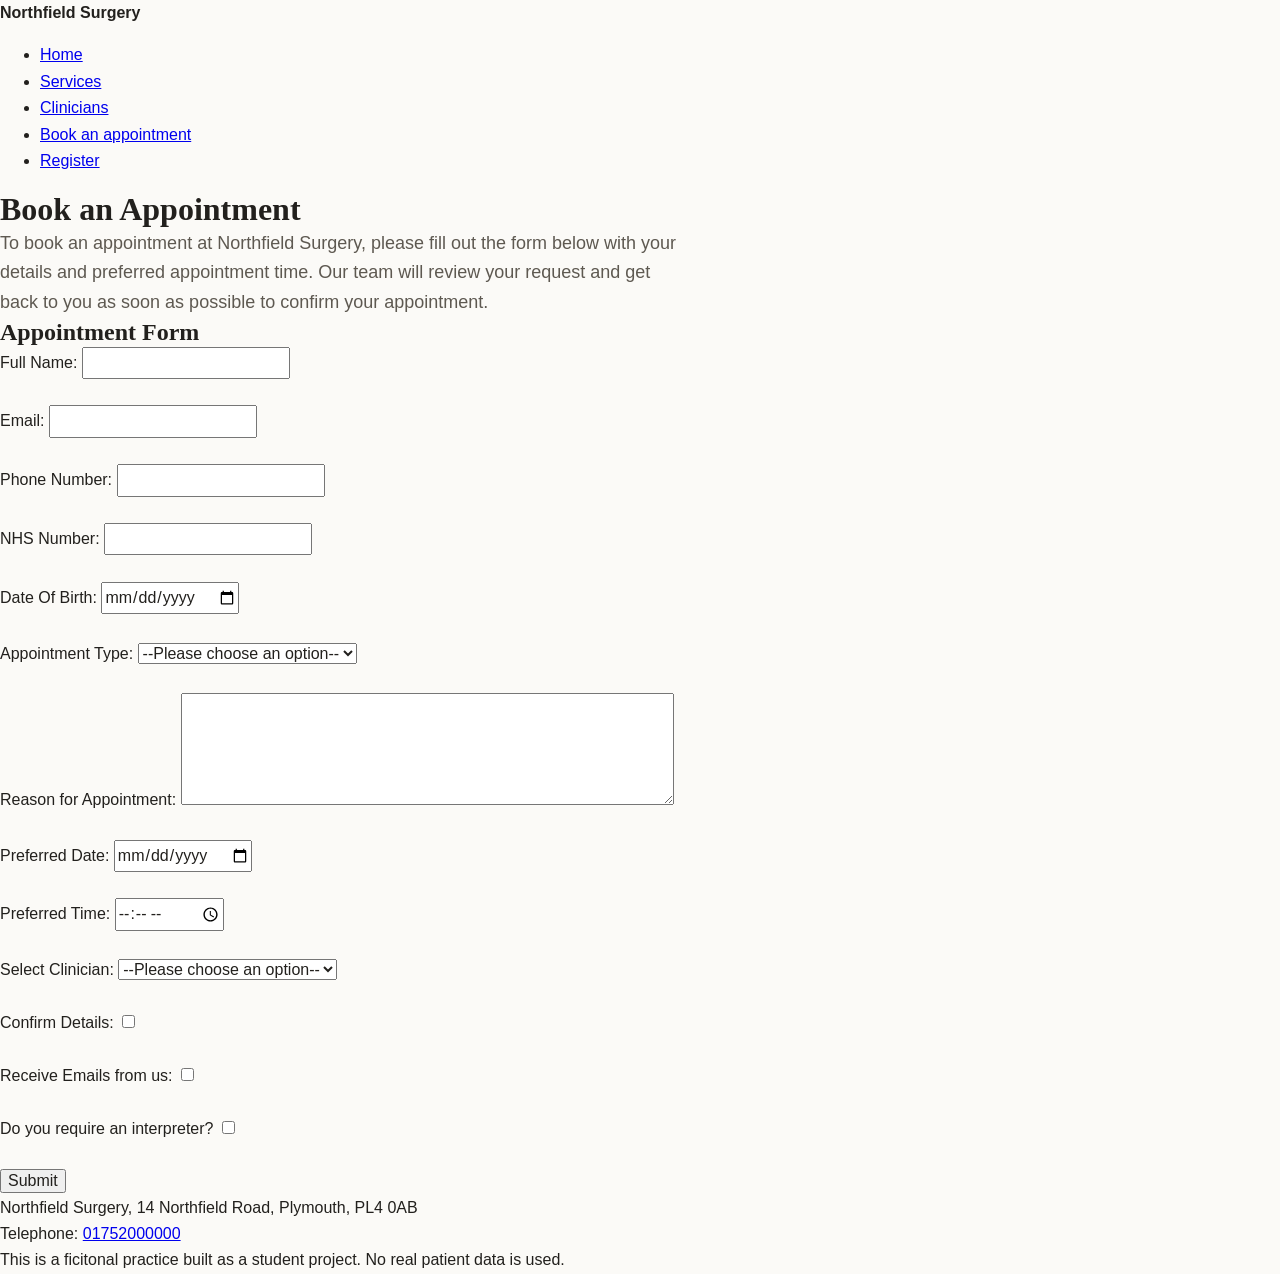
==== book.html @ 288dcb5a "CSS Task 4" ====
<!DOCTYPE html>
<html lang="en">
<head>
    <meta charset="UTF-8">
    <meta name="viewport" content="width=device-width, initial-scale=1.0">
    <title>Northfield Surgery | Book an appointment online</title>
    <link rel="stylesheet"
      href="assets/css/style.css">

</head>
<body>
    <header>
        <p><strong>Northfield Surgery</strong></p>

        <nav>
            <ul>
                <li><a href="index.html">Home</a></li>
                <li><a href="services.html">Services</a></li>
                <li><a href="clinicians.html">Clinicians</a></li>
                <li><a href="book.html">Book an appointment</a></li>
                <li><a href="register.html">Register</a></li>
            </ul>
        </nav>
    </header>

    <main>

        <h1>Book an Appointment</h1>
        <p class="lead">To book an appointment at Northfield Surgery, please fill out the form below with your details and preferred appointment time. Our team will review your request and get back to you as soon as possible to confirm your appointment.</p>
        <section>
            <h2>Appointment Form</h2>
            <form action="submit_appointment.php" method="post">
                <label for="name">Full Name:</label>
                <input type="text" id="name" name="name" required><br><br>

                <label for="email">Email:</label>
                <input type="email" id="email" name="email" required><br><br>

                <label for="phone">Phone Number:</label>
                <input type="tel" id="phone" name="phone" required><br><br>

                <label for="NHS">NHS Number:</label>
                <input type="text" id="NHS" name="NHS" required pattern="[0-9]{10}"><br><br>

                <label for="dob">Date Of Birth:</label>
                <input type="date" id="dob" name="dob" required><br><br>

                <Label for="apptype">Appointment Type:</label>
                <select id="apptype" name="apptype" required>
                    <option value="">--Please choose an option--</option>
                    <option value="general">General Consultation</option>
                    <option value="specialist">Specialist Consultation</option>
                    <option value="screening">Health Screening</option>
                    <option value="vaccination">Vaccination</option>
                </select><br><br>

                <label for="reason">Reason for Appointment:</label>
                <textarea id="reason" name="reason" rows="4" cols="50" required></textarea><br><br>

                <label for="date">Preferred Date:</label>
                <input type="date" id="date" name="date" required min="10/2/2026" max="10/2/2027"><br><br>

                <label for="time">Preferred Time:</label>
                <input type="time" id="time" name="time" required><br><br>

                <label for="clinician">Select Clinician:</label>
                <select id="clinician" name="clinician" required>
                    <option value="">--Please choose an option--</option>
                    <option value="dave_martinez">Dave Martinez</option>
                    <option value="lucy_kushinada">Lucy Kushinada</option>
                    <option value="rebecca">Rebecca</option>
                    <option value="katsuo_tanaka">Katsuo Tanaka</option>
                </select><br><br>

                <label for="confirmDetail">Confirm Details:</label>
                <input type="checkbox" id="confirmDetail" name="confirmDetail" required><br><br>

                <label for="contact">Receive Emails from us:</label>
                <input type="checkbox" id="contact" name="contact"><br><br>

                <label for="interpreterReq">Do you require an interpreter?</label>
                <input type="checkbox" id="interpreterReq" name="interpreterReq"><br><br>

                <input type="submit" value="Submit">
            </form>
        </section>
    </main>
    
    <footer>
        <p>Northfield Surgery, 14 Northfield Road, Plymouth, PL4 0AB</p>
        <p>Telephone: <a href="tel:01752000000">01752000000</a></p>
        <p>This is a ficitonal practice built as a student project. No real patient data is used.</p>
    </footer>

    
</body>
</html>
---- assets/css/style.css ----
:root {
  /* Colour */
  --brand:        #14504f;
  --brand-dark:   #0d3837;
  --brand-light:  #e7f0ef;
  --accent:       #b0543c;
  --accent-dark:  #8f4330;
 
  --paper:        #fbfaf7;
  --surface:      #ffffff;
  --surface-sunk: #f4f2ed;
  --line:         #ddd8ce;
 
  --ink:          #22201d;
  --ink-soft:     #5e5951;
  --ink-faint:    #8b857b;
 
  /* Type */
  --font-head: "Source Serif 4", Georgia, serif;
  --font-body: Inter, -apple-system, "Segoe UI", Roboto, Arial, sans-serif;
 
  /* A modular scale, ratio 1.25 */
  --text-sm:   0.875rem;
  --text-base: 1rem;
  --text-lg:   1.125rem;
  --text-xl:   1.375rem;
  --text-2xl:  1.75rem;
  --text-3xl:  2.25rem;
  --text-4xl:  3rem;
 
  /* Space - an 8px base */
  --space-1: 0.5rem;
  --space-2: 1rem;
  --space-3: 1.5rem;
  --space-4: 2rem;
  --space-5: 3rem;
  --space-6: 4.5rem;
 
  --radius: 8px;
  --container: 1140px;
}
*,
*::before,
*::after {
  box-sizing: border-box;
}
 
body, h1, h2, h3, h4, p, figure, blockquote, dl, dd {
  margin: 0;
}
 
html {
  scroll-padding-top: 5.5rem;
}
 
body {
  background-color: var(--paper);
  color: var(--ink);
  font-family: var(--font-body);
  font-size: var(--text-base);
  line-height: 1.65;
  min-height: 100vh;
}
 
img, picture, svg {
  max-width: 100%;
  display: block;
  height: auto;
}
 
input, button, textarea, select {
  font: inherit;
  color: inherit;
}
 
:focus-visible {
  outline: 3px solid var(--accent);
  outline-offset: 2px;
}
.visually-hidden {
  position: absolute !important;
  width: 1px;
  height: 1px;
  padding: 0;
  margin: -1px;
  overflow: hidden;
  clip: rect(0, 0, 0, 0);
  white-space: nowrap;
  border: 0;
}


h1,h2,h3,h4 {
  font-family: var(--font-head);
  line-height: 1.2;
}
p {
      max-width: 68ch;
}
link {
  color: var(--brand);
  text-underline-offset: 3px;
}
.lead {
      font-size: var(--text-lg);
      color: var(--ink-soft);
}
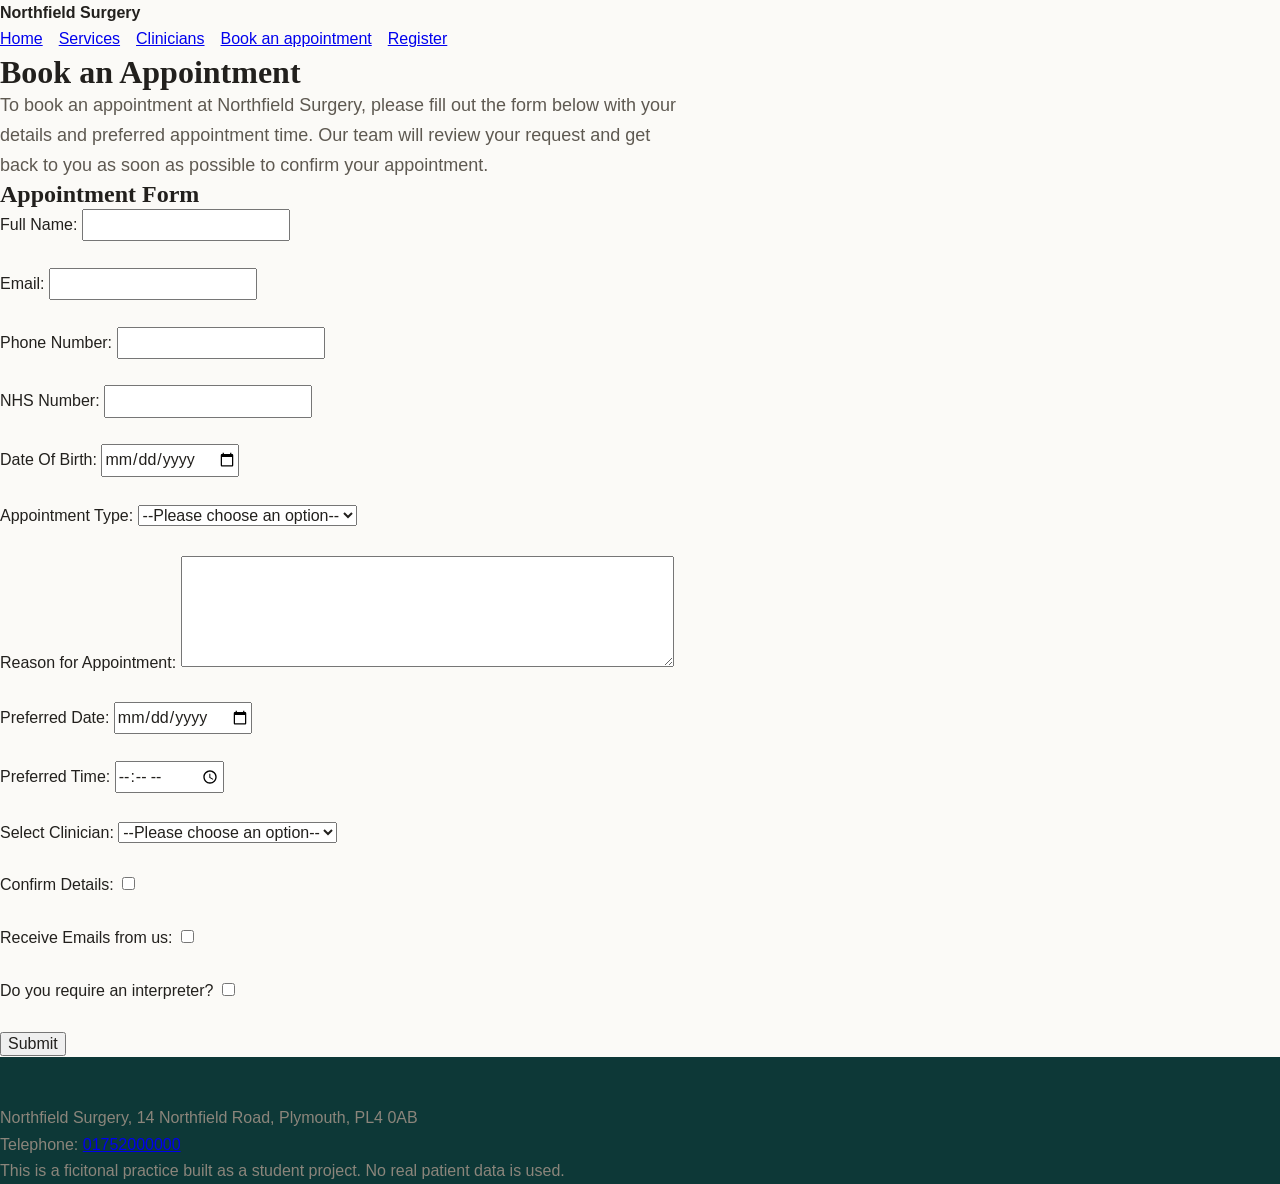
==== commit 215f3d81: "Add app.js with surgery constants and opening status logic (currently not used anywhere though)" ====
--- a/book.html
+++ b/book.html
@@ -6,7 +6,7 @@
     <title>Northfield Surgery | Book an appointment online</title>
     <link rel="stylesheet"
       href="assets/css/style.css">
-
+    <script src="assets/js/app.js" defer></script>
 </head>
 <body>
     <header>
@@ -58,10 +58,10 @@
                 <textarea id="reason" name="reason" rows="4" cols="50" required></textarea><br><br>
 
                 <label for="date">Preferred Date:</label>
-                <input type="date" id="date" name="date" required min="10/2/2026" max="10/2/2027"><br><br>
+                <input class='slot'type="date" id="date" name="date" required min="10/2/2026" max="10/2/2027"><br><br>
 
                 <label for="time">Preferred Time:</label>
-                <input type="time" id="time" name="time" required><br><br>
+                <input class='slot' type="time" id="time" name="time" required><br><br>
 
                 <label for="clinician">Select Clinician:</label>
                 <select id="clinician" name="clinician" required>
--- a/assets/css/style.css
+++ b/assets/css/style.css
@@ -1,107 +1,274 @@
 :root {
   /* Colour */
-  --brand:        #14504f;
-  --brand-dark:   #0d3837;
-  --brand-light:  #e7f0ef;
-  --accent:       #b0543c;
-  --accent-dark:  #8f4330;
- 
-  --paper:        #fbfaf7;
-  --surface:      #ffffff;
-  --surface-sunk: #f4f2ed;
-  --line:         #ddd8ce;
- 
-  --ink:          #22201d;
-  --ink-soft:     #5e5951;
-  --ink-faint:    #8b857b;
- 
+--brand:        #14504f;
+--brand-dark:   #0d3837;
+--brand-light:  #e7f0ef;
+--accent:       #b0543c;
+--accent-dark:  #8f4330;
+
+--paper:        #fbfaf7;
+--surface:      #ffffff;
+--surface-sunk: #f4f2ed;
+--line:         #ddd8ce;
+
+--ink:          #22201d;
+--ink-soft:     #5e5951;
+--ink-faint:    #8b857b;
+
   /* Type */
-  --font-head: "Source Serif 4", Georgia, serif;
-  --font-body: Inter, -apple-system, "Segoe UI", Roboto, Arial, sans-serif;
- 
-  /* A modular scale, ratio 1.25 */
-  --text-sm:   0.875rem;
-  --text-base: 1rem;
-  --text-lg:   1.125rem;
-  --text-xl:   1.375rem;
-  --text-2xl:  1.75rem;
-  --text-3xl:  2.25rem;
-  --text-4xl:  3rem;
- 
+--font-head: "Source Serif 4", Georgia, serif;
+--font-body: Inter, -apple-system, "Segoe UI", Roboto, Arial, sans-serif;
+
+/* A modular scale, ratio 1.25 */
+--text-sm:   0.875rem;
+--text-base: 1rem;
+--text-lg:   1.125rem;
+--text-xl:   1.375rem;
+--text-2xl:  1.75rem;
+--text-3xl:  2.25rem;
+--text-4xl:  3rem;
+
   /* Space - an 8px base */
-  --space-1: 0.5rem;
-  --space-2: 1rem;
-  --space-3: 1.5rem;
-  --space-4: 2rem;
-  --space-5: 3rem;
-  --space-6: 4.5rem;
- 
-  --radius: 8px;
-  --container: 1140px;
+--space-1: 0.5rem;
+--space-2: 1rem;
+--space-3: 1.5rem;
+--space-4: 2rem;
+--space-5: 3rem;
+--space-6: 4.5rem;
+
+--radius: 8px;
+--container: 1140px;
 }
 *,
 *::before,
 *::after {
-  box-sizing: border-box;
-}
- 
+box-sizing: border-box;
+}
+
 body, h1, h2, h3, h4, p, figure, blockquote, dl, dd {
-  margin: 0;
-}
- 
+margin: 0;
+}
+
 html {
-  scroll-padding-top: 5.5rem;
-}
- 
+scroll-padding-top: 5.5rem;
+}
+
 body {
-  background-color: var(--paper);
-  color: var(--ink);
-  font-family: var(--font-body);
-  font-size: var(--text-base);
-  line-height: 1.65;
-  min-height: 100vh;
-}
- 
+background-color: var(--paper);
+color: var(--ink);
+font-family: var(--font-body);
+font-size: var(--text-base);
+line-height: 1.65;
+min-height: 100vh;
+}
+
 img, picture, svg {
-  max-width: 100%;
-  display: block;
-  height: auto;
-}
- 
+max-width: 100%;
+display: block;
+height: auto;
+}
+
 input, button, textarea, select {
-  font: inherit;
-  color: inherit;
-}
- 
+font: inherit;
+color: inherit;
+}
+
 :focus-visible {
-  outline: 3px solid var(--accent);
-  outline-offset: 2px;
+outline: 3px solid var(--accent);
+outline-offset: 2px;
 }
 .visually-hidden {
-  position: absolute !important;
-  width: 1px;
-  height: 1px;
-  padding: 0;
-  margin: -1px;
-  overflow: hidden;
-  clip: rect(0, 0, 0, 0);
-  white-space: nowrap;
-  border: 0;
+position: absolute !important;
+width: 1px;
+height: 1px;
+padding: 0;
+margin: -1px;
+overflow: hidden;
+clip: rect(0, 0, 0, 0);
+white-space: nowrap;
+border: 0;
 }
 
 
 h1,h2,h3,h4 {
-  font-family: var(--font-head);
-  line-height: 1.2;
+font-family: var(--font-head);
+line-height: 1.2;
 }
 p {
-      max-width: 68ch;
+    max-width: 68ch;
 }
 link {
-  color: var(--brand);
-  text-underline-offset: 3px;
+color: var(--brand);
+text-underline-offset: 3px;
+}
+footer {
+    background-color: var(--brand-dark);
+    color: var(--ink-faint);
+    padding-top: var(--space-5);
 }
 .lead {
-      font-size: var(--text-lg);
-      color: var(--ink-soft);
+    font-size: var(--text-lg);
+    color: var(--ink-soft);
+}
+.page {
+display: grid;
+gap: var(--space-3);
+grid-template-columns: 1fr 3fr;
+grid-template-areas:
+    "header  header"
+    "sidebar main"
+    "footer  footer";
+}
+.page > header  { grid-area: header;  position: sticky; top: 0; z-index: 50}
+.page > .side   { grid-area: sidebar; }
+.page > main    { grid-area: main;    }
+.page > footer  { grid-area: footer;  }
+@media (max-width: 48em) {
+.page {
+    grid-template-columns: 1fr;
+    grid-template-areas:
+    "header"
+    "main"
+    "sidebar"
+    "footer";
+}
+}
+.container {
+width: 100%;
+max-width: var(--container);
+margin-inline: auto;
+padding-inline: var(--space-2);
+}
+.section { padding-block: var(--space-6); }
+.grid {
+display: grid;
+gap: var(--space-3);
+grid-template-columns: repeat(auto-fit, minmax(var(--col, 260px), 1fr));
+}
+.site-header__inner{
+display: flex;
+justify-content: space-between;
+align-items: center;
+}
+nav {
+display: flex;
+gap: var(--space-2);
+}
+
+nav ul  {
+display: flex;
+}
+.card {
+background-color: var(--surface);
+border-radius: var(--line) 1px;
+padding: var(--space-3);
+box-shadow: 0 1px 2px rgba(0,0,0,0.05);
+only :hover {
+    transform: translateY(-2px);
+    box-shadow: 0 4px 6px rgba(0,0,0,0.1);
+}
+transition: transform 0.2s ease, box-shadow 0.2s ease;
+}
+/* The radio is visually hidden but still focusable and
+still announced. Do NOT use display:none - that would
+remove it from the tab order entirely.               */
+.slot input {
+position: absolute;
+opacity: 0;
+width: 1px;
+height: 1px;
+}
+
+.slots {
+display: grid;
+gap: 0.5rem;
+grid-template-columns: repeat(auto-fill, minmax(6rem, 1fr));
+}
+
+.slot__label {
+display: block;
+text-align: center;
+padding: 0.5rem 0.25rem;
+border: 1px solid var(--line);
+border-radius: var(--radius);
+background: var(--surface);
+font-variant-numeric: tabular-nums;
+cursor: pointer;
+transition: all 0.12s ease;
+}
+
+/* The + combinator: the label immediately after a checked input */
+.slot input:checked + .slot__label {
+background: var(--brand);
+border-color: var(--brand);
+color: white;
+font-weight: 600;
+}
+
+/* Keyboard focus must still be visible */
+.slot input:focus-visible + .slot__label {
+outline: 3px solid var(--accent);
+outline-offset: 2px;
+}
+.container {
+    max-width: var(--container);
+    margin-inline: auto;
+    padding-inline: var(--space-2);
+}
+.nav__link {
+    color: var(--ink)
+}
+.nav__link:hover {
+    color: var(--brand)
+}
+.btn {
+    background-color: var(--brand);
+    color: var(--paper);
+    padding: var(--space-1) var(--space-3);
+    border-radius: var(--radius);
+    cursor: pointer;
+}
+.btn:hover {
+    background-color: var(--brand-dark);
+}
+.btn--accent {
+    background-color: var(--accent);
+}
+nav ul {
+    list-style:  none;
+    padding: 0;
+    margin: 0;
+    display: flex;
+    gap: var(--space-2);
+}
+.container {
+    max-width: var(--container);
+    margin-inline: auto;
+    padding-inline: var(--space-2);
+}
+.nav__link {
+    color: var(--ink)
+}
+.nav__link:hover {
+    color: var(--brand)
+}
+.btn {
+    background-color: var(--brand);
+    color: var(--paper);
+    padding: var(--space-1) var(--space-3);
+    border-radius: var(--radius);
+    cursor: pointer;
+}
+.btn:hover {
+    background-color: var(--brand-dark);
+}
+.btn--accent {
+    background-color: var(--accent);
+}
+nav ul {
+    list-style:  none;
+    padding: 0;
+    margin: 0;
+    display: flex;
+    gap: var(--space-2);
 }
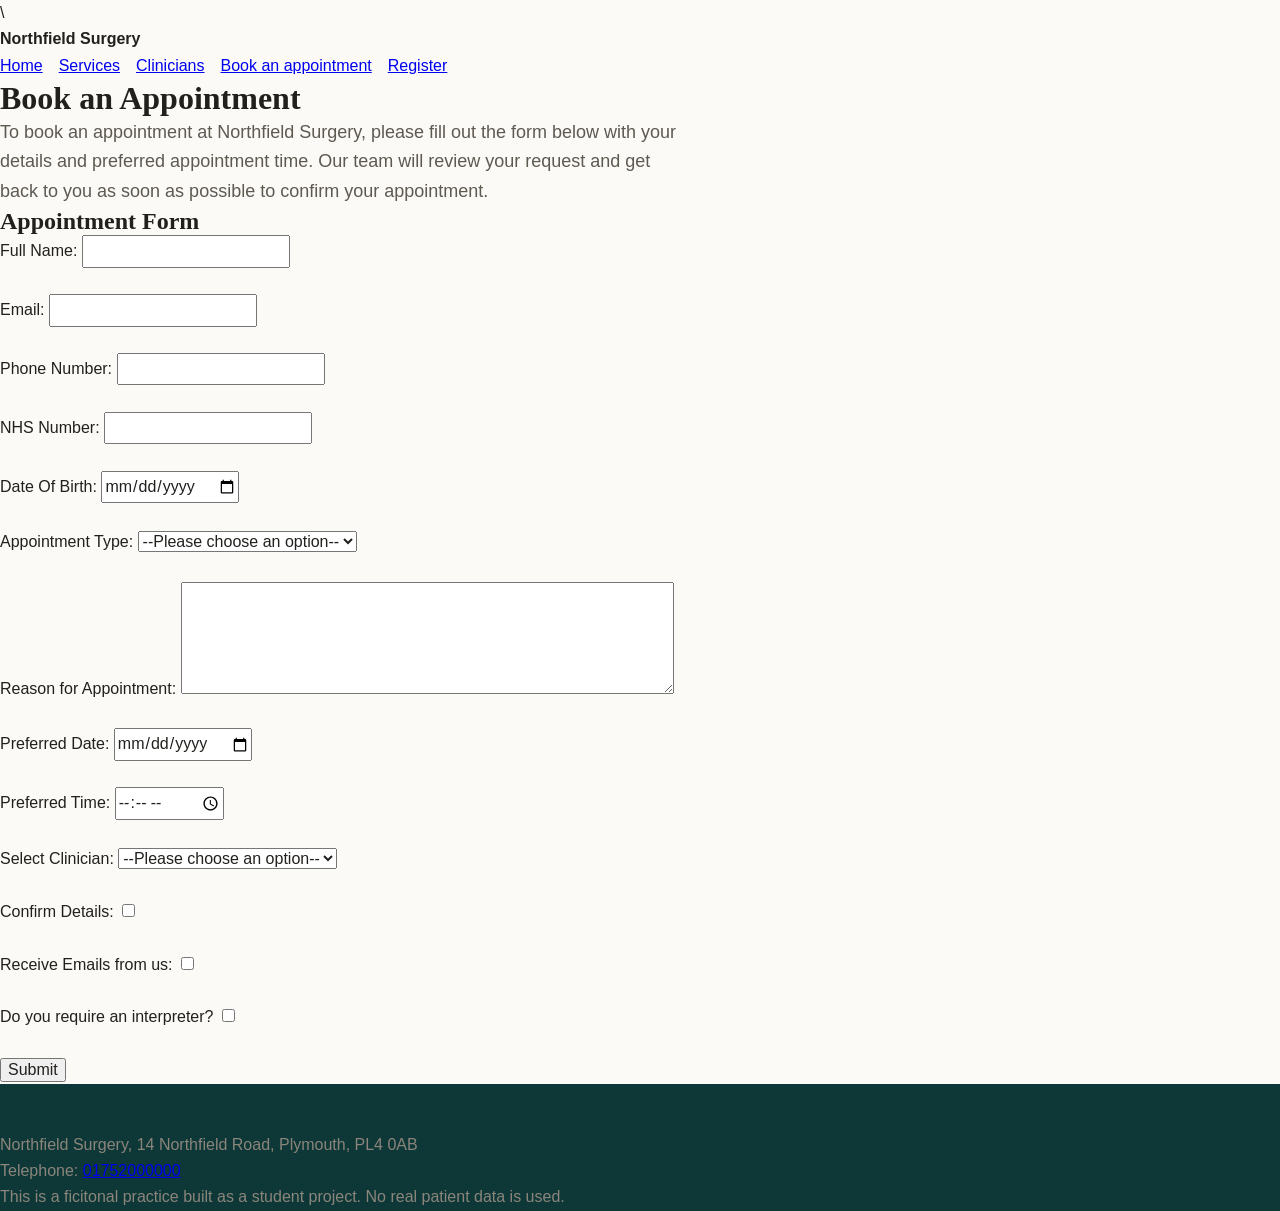
==== commit 9947b208: "doing a lot of stuffs" ====
--- a/book.html
+++ b/book.html
@@ -6,6 +6,7 @@
     <title>Northfield Surgery | Book an appointment online</title>
     <link rel="stylesheet"
       href="assets/css/style.css">
+    <script src="assets/js/data.js" defer></script>\
     <script src="assets/js/app.js" defer></script>
 </head>
 <body>
